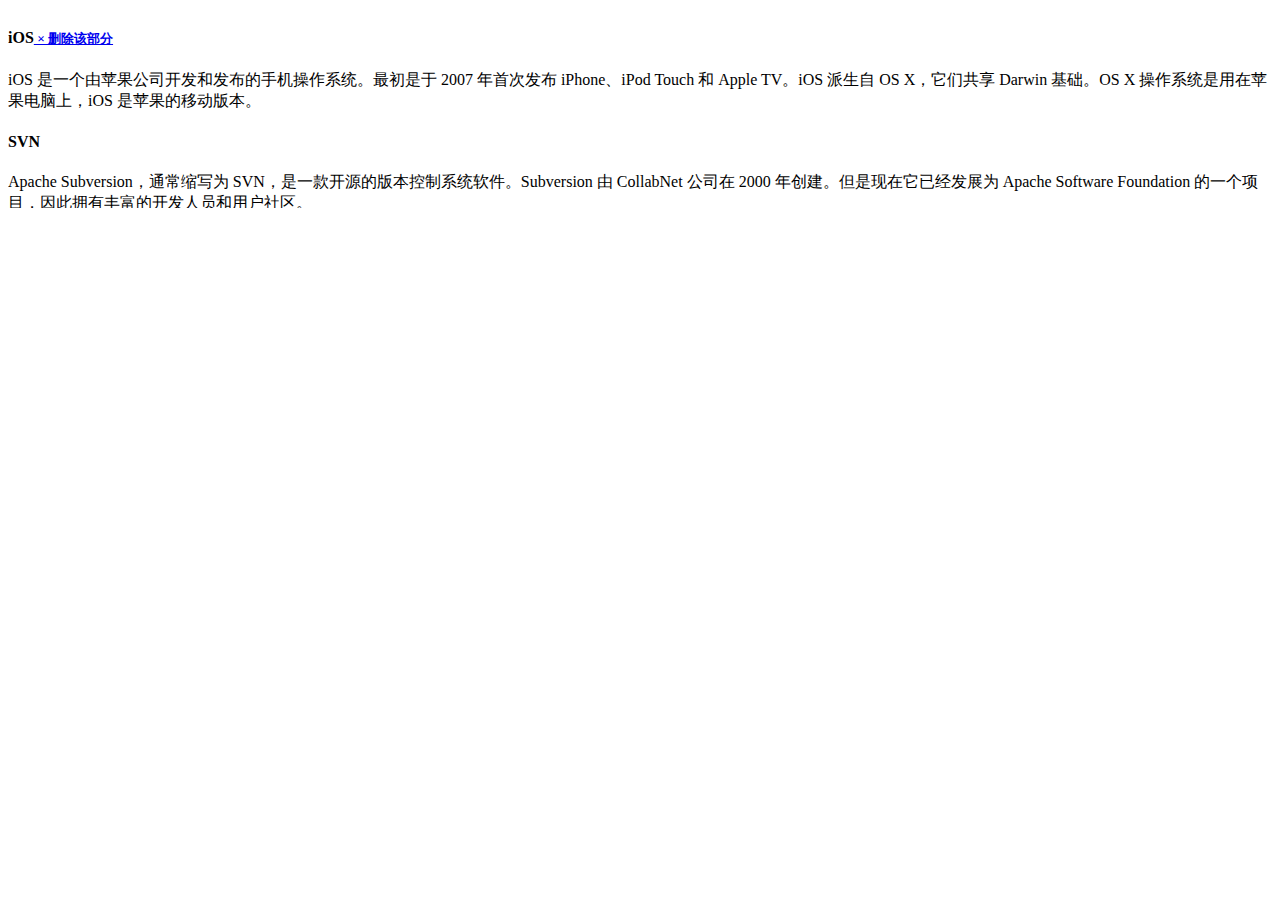
==== h5c3/c3/6.html @ 312413f2 "practise" ====
<!DOCTYPE html>
<html>
<head>
    <meta charset="utf-8" />
   <title>Bootstrap 实例 - 滚动监听（Scrollspy）插件事件</title>
   <link href="http://qawww.shiant.com/resource/groupbuying/css/bootstrap.min.css" rel="stylesheet">
   <script src="http://qawww.shiant.com/resource/groupbuying/js/jquery.min.js"></script>
   <script src="http://qawww.shiant.com/resource/groupbuying/js/bootstrap.min.js"></script>
</head>
<body>
<div data-spy="scroll" data-target="#myScrollspy" data-offset="0"
   style="height:200px;overflow:auto; position: relative;">
   <div class="section">
      <h4 id="ios">iOS<small><a href="#" onclick="removeSection(this);">
         &times; 删除该部分</a></small>
      </h4>
      <p>iOS 是一个由苹果公司开发和发布的手机操作系统。最初是于 2007 年首次发布 iPhone、iPod Touch 和 Apple
      TV。iOS 派生自 OS X，它们共享 Darwin 基础。OS X 操作系统是用在苹果电脑上，iOS 是苹果的移动版本。</p>
   </div>
   <div class="section">
      <h4 id="svn">SVN<small></small></h4>
      <p>Apache Subversion，通常缩写为 SVN，是一款开源的版本控制系统软件。Subversion 由 CollabNet 公司在 2000 年创建。但是现在它已经发展为 Apache Software Foundation 的一个项目，因此拥有丰富的开发人员和用户社区。</p>
   </div>
   <div class="section">
      <h4 id="jmeter">jMeter<small><a href="#" onclick="removeSection(this);">
         &times; 删除该部分</a></small>
      </h4>
      <p>jMeter 是一款开源的测试软件。它是 100% 纯 Java 应用程序，用于负载和性能测试。</p>
   </div>
   <div class="section">
      <h4 id="ejb">EJB</h4>
      <p>Enterprise Java Beans（EJB）是一个创建高度可扩展性和强大企业级应用程序的开发架构，部署在兼容应用程序服务器（比如 JBOSS、Web Logic 等）的 J2EE 上。</p>
   </div>
   <div class="section">
      <h4 id="spring">Spring</h4>
      <p>Spring 框架是一个开源的 Java 平台，为快速开发功能强大的 Java 应用程序提供了完备的基础设施支持。</p>
      <p>Spring 框架最初是由 Rod Johnson 编写的，在 2003 年 6 月首次发布于 Apache 2.0 许可证下。</p>
   </div>
</div>
<script type="text/javascript">
   
   $("#myScrollspy").scrollspy();
   $('#myScrollspy').on('activate.bs.scrollspy', function () {
      var currentItem = $(".nav li.active > a").text();
      $("#activeitem").html("目前您正在查看 - " + currentItem);
   })
});
</script>
 
</body>
</html>
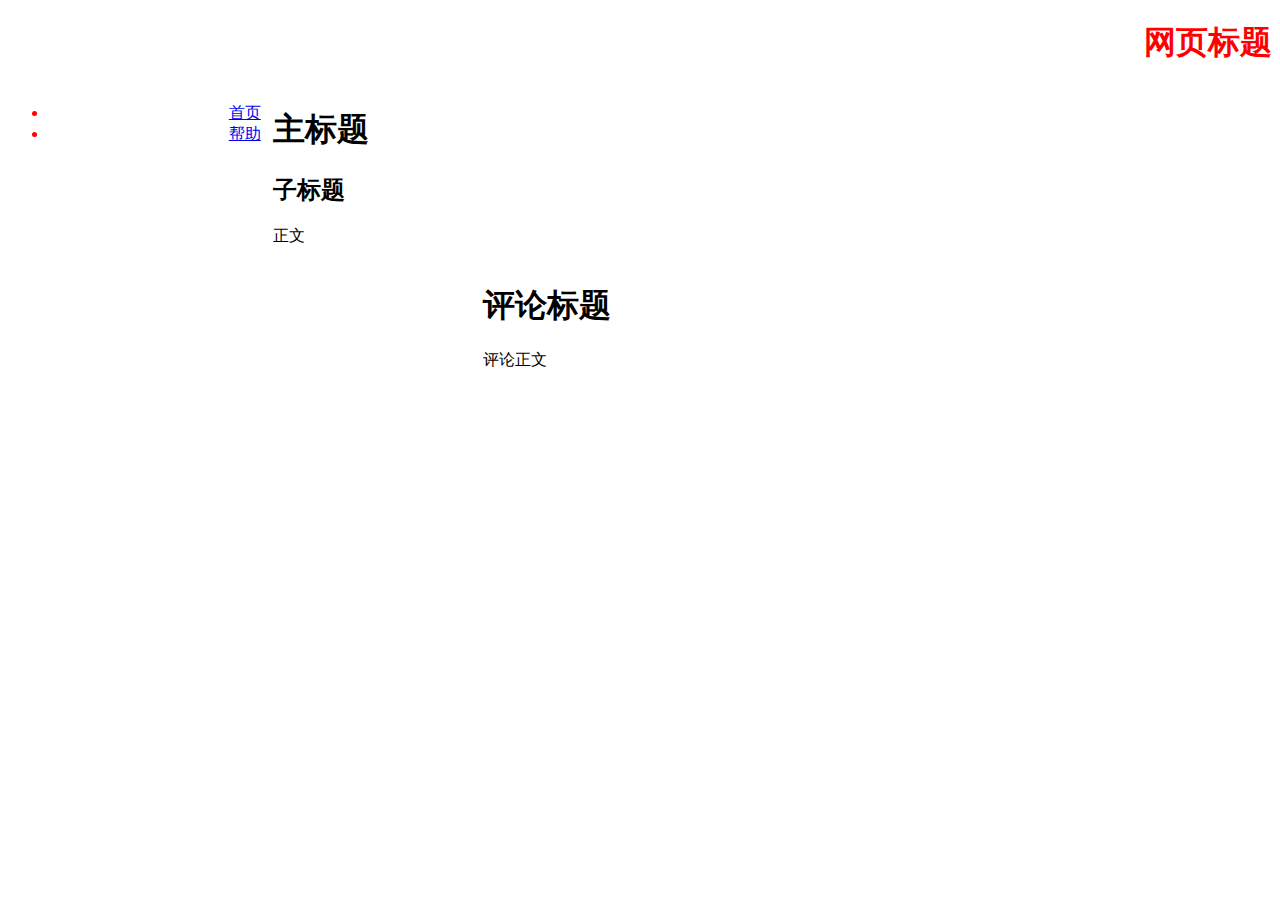
==== commit ede34ba4: "practise" ====
--- a/h5c3/c3/6.html
+++ b/h5c3/c3/6.html
@@ -1,51 +1,32 @@
-<!DOCTYPE html>
-<html>
-<head>
-    <meta charset="utf-8" />
-   <title>Bootstrap 实例 - 滚动监听（Scrollspy）插件事件</title>
-   <link href="http://qawww.shiant.com/resource/groupbuying/css/bootstrap.min.css" rel="stylesheet">
-   <script src="http://qawww.shiant.com/resource/groupbuying/js/jquery.min.js"></script>
-   <script src="http://qawww.shiant.com/resource/groupbuying/js/bootstrap.min.js"></script>
-</head>
-<body>
-<div data-spy="scroll" data-target="#myScrollspy" data-offset="0"
-   style="height:200px;overflow:auto; position: relative;">
-   <div class="section">
-      <h4 id="ios">iOS<small><a href="#" onclick="removeSection(this);">
-         &times; 删除该部分</a></small>
-      </h4>
-      <p>iOS 是一个由苹果公司开发和发布的手机操作系统。最初是于 2007 年首次发布 iPhone、iPod Touch 和 Apple
-      TV。iOS 派生自 OS X，它们共享 Darwin 基础。OS X 操作系统是用在苹果电脑上，iOS 是苹果的移动版本。</p>
-   </div>
-   <div class="section">
-      <h4 id="svn">SVN<small></small></h4>
-      <p>Apache Subversion，通常缩写为 SVN，是一款开源的版本控制系统软件。Subversion 由 CollabNet 公司在 2000 年创建。但是现在它已经发展为 Apache Software Foundation 的一个项目，因此拥有丰富的开发人员和用户社区。</p>
-   </div>
-   <div class="section">
-      <h4 id="jmeter">jMeter<small><a href="#" onclick="removeSection(this);">
-         &times; 删除该部分</a></small>
-      </h4>
-      <p>jMeter 是一款开源的测试软件。它是 100% 纯 Java 应用程序，用于负载和性能测试。</p>
-   </div>
-   <div class="section">
-      <h4 id="ejb">EJB</h4>
-      <p>Enterprise Java Beans（EJB）是一个创建高度可扩展性和强大企业级应用程序的开发架构，部署在兼容应用程序服务器（比如 JBOSS、Web Logic 等）的 J2EE 上。</p>
-   </div>
-   <div class="section">
-      <h4 id="spring">Spring</h4>
-      <p>Spring 框架是一个开源的 Java 平台，为快速开发功能强大的 Java 应用程序提供了完备的基础设施支持。</p>
-      <p>Spring 框架最初是由 Rod Johnson 编写的，在 2003 年 6 月首次发布于 Apache 2.0 许可证下。</p>
-   </div>
-</div>
-<script type="text/javascript">
-   
-   $("#myScrollspy").scrollspy();
-   $('#myScrollspy').on('activate.bs.scrollspy', function () {
-      var currentItem = $(".nav li.active > a").text();
-      $("#activeitem").html("目前您正在查看 - " + currentItem);
-   })
-});
-</script>
- 
-</body>
-</html>
+<!DOCTYPE HTML>
+<html>
+	<head>
+		<meta charset="utf-8" />
+		<link rel="stylesheet" type="text/css" href="../css/1.css"/>
+		<title>网页编排实例</title>
+	</head>
+	<body>
+		<header>
+			<h1>网页标题</h1>
+			<nav>
+				<ul>
+					<li><a href="1.html">首页</a></li>
+					<li><a href="2.html">帮助</a></li>
+				</ul>
+			</nav>
+		</header>
+		<article>
+			<hgroup>
+				<h1>主标题</h1>
+				<h2>子标题</h2>
+			</hgroup>
+			<p>正文</p>
+			<section class="comments">
+				<article>
+					<h1>评论标题</h1>
+					<p>评论正文</p>
+				</article>
+			</section>
+		</article>
+	</body>
+</html>--- a/h5c3/css/1.css
+++ b/h5c3/css/1.css
@@ -0,0 +1,24 @@
+article, aside, dialog, figure, footer, header, legend, nav, section {
+	display: block;
+}
+
+nav {
+	float: left;
+	width: 20%;
+}
+
+header {
+	display: block;
+	color: red;
+	text-align: right;
+}
+
+article {
+	float: right;
+	width: 79%;
+}
+
+article header {
+	color: blue;
+	text-align: center;
+}
